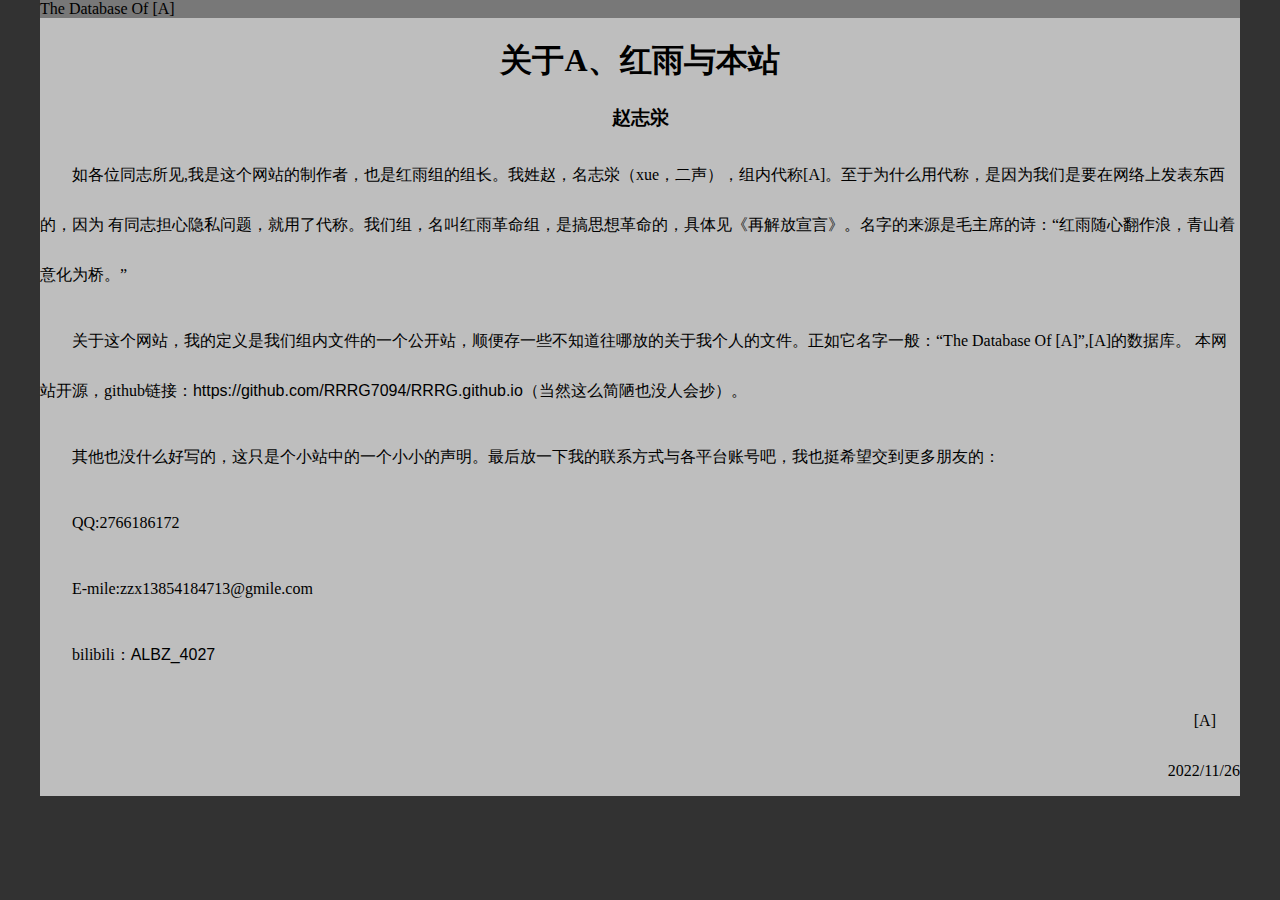
==== about_A_RRRG_and_web.html @ 0c25e2b4 "2022/12/5" ====
<!DOCTYPE html>
<html lang="en">

<head>
    <meta charset="UTF-8">
    <meta http-equiv="X-UA-Compatible" content="IE=edge">
    <meta name="viewport" content="width=device-width, initial-scale=1.0">
    <title>about_A_RRRG_and_web</title>
    <link rel="shortcut icon" href="./resource/img/favicon.jpg" type="image/x-icon">
    <link rel="stylesheet" href="css\a.css">
</head>

<body>
    <div class="bc">
        <div>
            <header class="header1">
                    <span>
                            The Database Of [A]
                    </span>
            </header>
        </div>
        <div class="center">
            <p>
            <h1>关于A、红雨与本站</h1>
            <h3>赵志泶</h3>
            </p>
        </div>

        <div class="indent">
            <p>
                如各位同志所见,我是这个网站的制作者，也是红雨组的组长。我姓赵，名志泶（xue，二声），组内代称[A]。至于为什么用代称，是因为我们是要在网络上发表东西的，因为
                有同志担心隐私问题，就用了代称。我们组，名叫红雨革命组，是搞思想革命的，具体见<a
                    href="resource\wenjian\再解放宣言.docx">《再解放宣言》</a>。名字的来源是毛主席的诗：“红雨随心翻作浪，青山着意化为桥。”
            </p>
            <p>
                关于这个网站，我的定义是我们组内文件的一个公开站，顺便存一些不知道往哪放的关于我个人的文件。正如它名字一般：“The Database Of [A]”,[A]的数据库。
                本网站开源，github链接：<a href="https://github.com/RRRG7094/RRRG.github.io">https://github.com/RRRG7094/RRRG.github.io</a>（当然这么简陋也没人会抄）。
            </p>
            <p>
                其他也没什么好写的，这只是个小站中的一个小小的声明。最后放一下我的联系方式与各平台账号吧，我也挺希望交到更多朋友的：
            </p>
            <p>
                QQ:2766186172

            </p>
            <p>
                E-mile:zzx13854184713@gmile.com
            </p>
            <p>
                bilibili：<a href="https://space.bilibili.com/430286913?spm_id_from=333.1007.0.0">ALBZ_4027</a>
            </p>
            <p class="right">
                [A]&nbsp;&nbsp;&nbsp;&nbsp;&nbsp;&nbsp;
                <br/>2022/11/26
            </p>
        </div>
    </div>
</body>

</html>
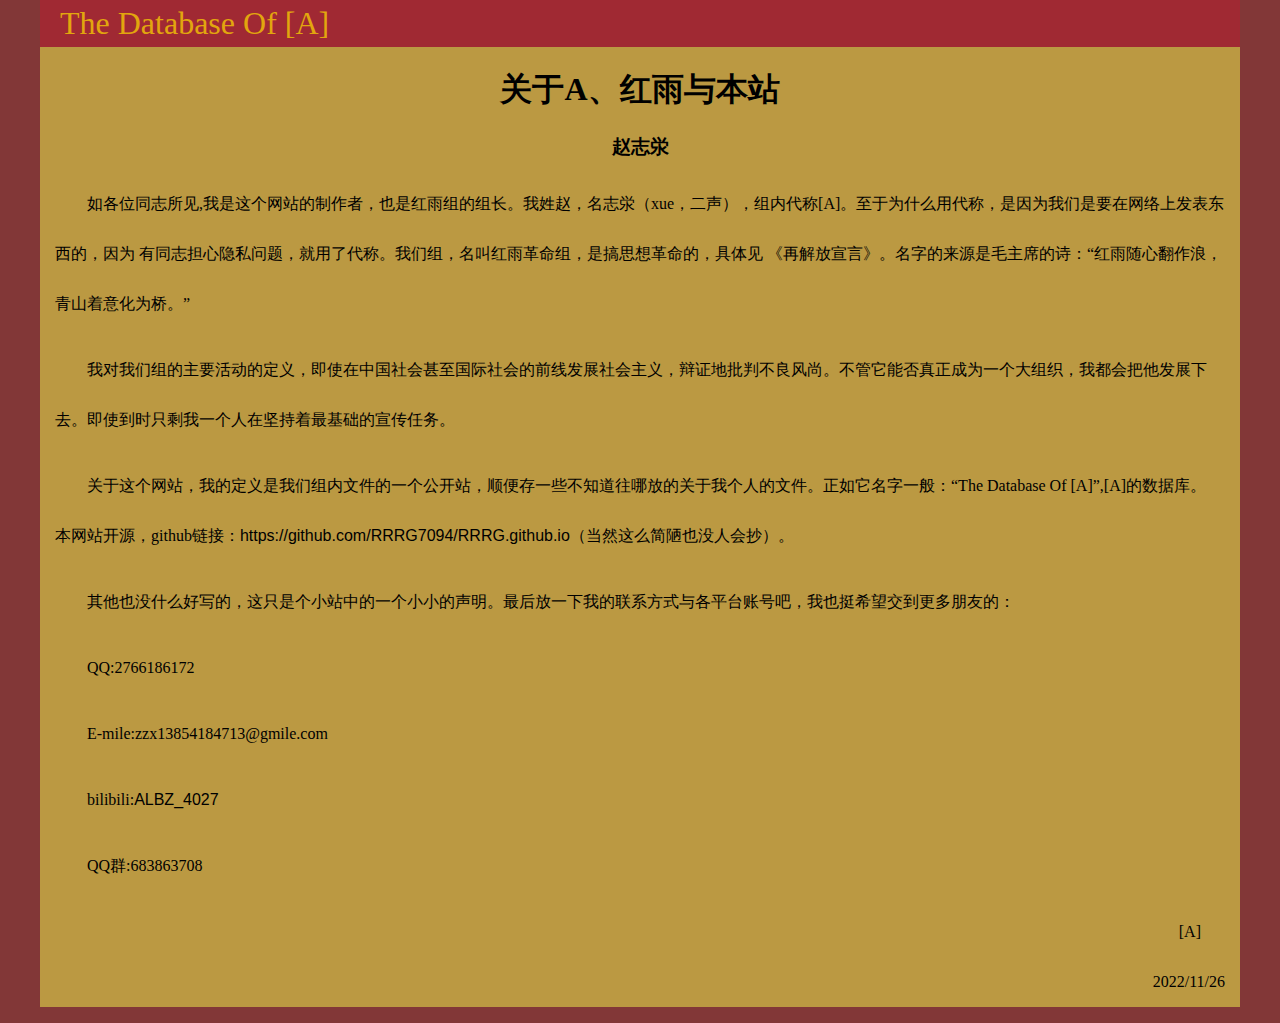
==== commit 3447f5f6: "2022/12/5" ====
--- a/about_A_RRRG_and_web.html
+++ b/about_A_RRRG_and_web.html
@@ -29,8 +29,11 @@
         <div class="indent">
             <p>
                 如各位同志所见,我是这个网站的制作者，也是红雨组的组长。我姓赵，名志泶（xue，二声），组内代称[A]。至于为什么用代称，是因为我们是要在网络上发表东西的，因为
-                有同志担心隐私问题，就用了代称。我们组，名叫红雨革命组，是搞思想革命的，具体见<a
-                    href="resource\wenjian\再解放宣言.docx">《再解放宣言》</a>。名字的来源是毛主席的诗：“红雨随心翻作浪，青山着意化为桥。”
+                有同志担心隐私问题，就用了代称。我们组，名叫红雨革命组，是搞思想革命的，具体见
+                <a href="resource\wenjian\再解放宣言.docx">《再解放宣言》</a>。名字的来源是毛主席的诗：“红雨随心翻作浪，青山着意化为桥。”
+            </p>
+            <p>
+                我对我们组的主要活动的定义，即使在中国社会甚至国际社会的前线发展社会主义，辩证地批判不良风尚。不管它能否真正成为一个大组织，我都会把他发展下去。即使到时只剩我一个人在坚持着最基础的宣传任务。
             </p>
             <p>
                 关于这个网站，我的定义是我们组内文件的一个公开站，顺便存一些不知道往哪放的关于我个人的文件。正如它名字一般：“The Database Of [A]”,[A]的数据库。
@@ -41,13 +44,15 @@
             </p>
             <p>
                 QQ:2766186172
-
             </p>
             <p>
                 E-mile:zzx13854184713@gmile.com
             </p>
             <p>
-                bilibili：<a href="https://space.bilibili.com/430286913?spm_id_from=333.1007.0.0">ALBZ_4027</a>
+                bilibili:<a href="https://space.bilibili.com/430286913?spm_id_from=333.1007.0.0">ALBZ_4027</a>
+            </p>
+            <p>
+                QQ群:683863708
             </p>
             <p class="right">
                 [A]&nbsp;&nbsp;&nbsp;&nbsp;&nbsp;&nbsp;
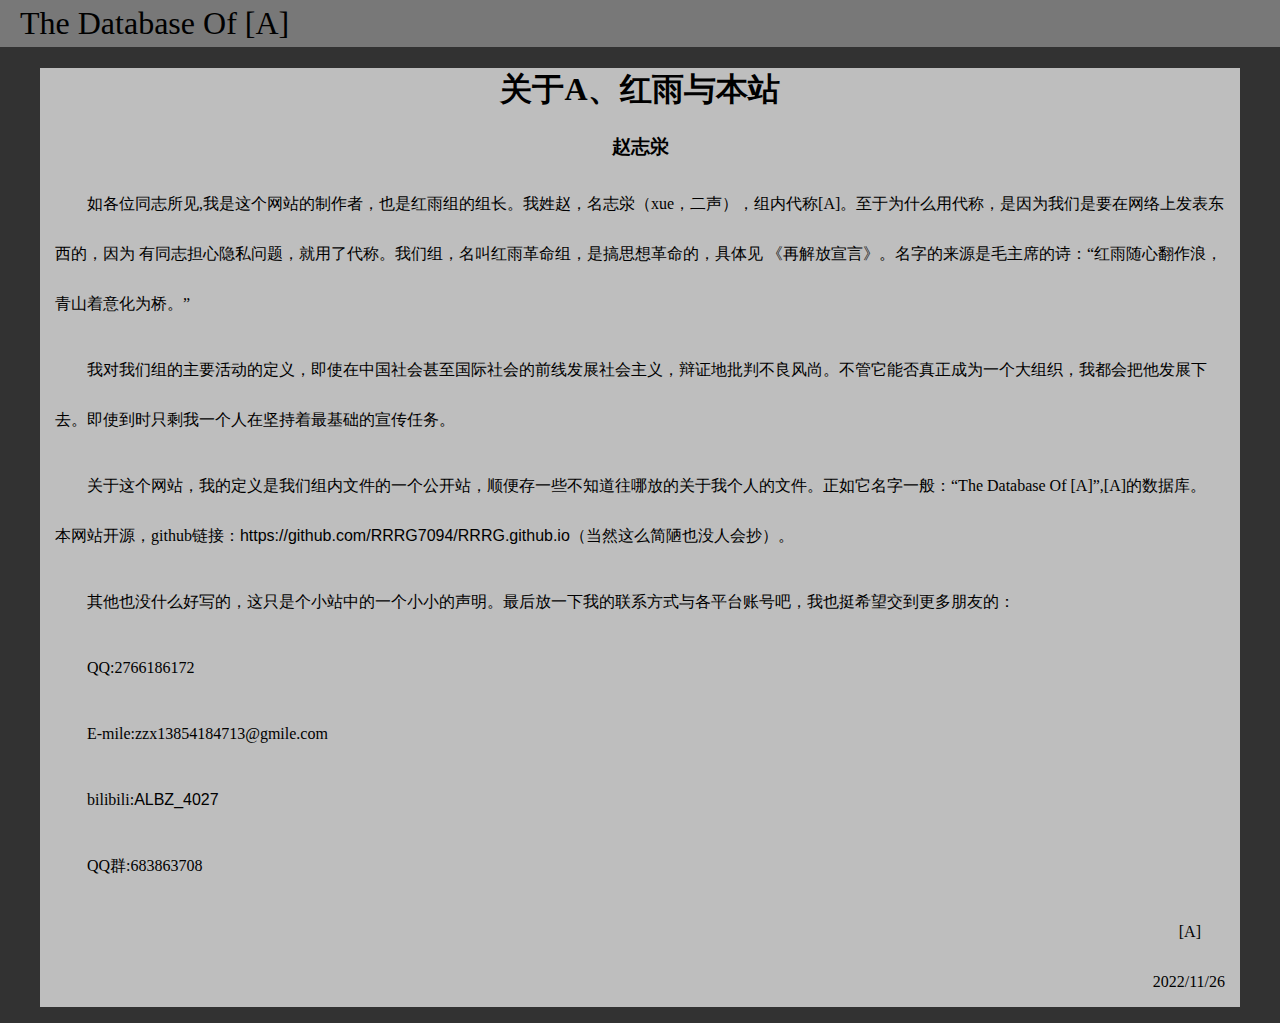
==== commit c55049a6: "2022/12/9" ====
--- a/about_A_RRRG_and_web.html
+++ b/about_A_RRRG_and_web.html
@@ -11,14 +11,12 @@
 </head>
 
 <body>
+    <header class="header1">
+        <span>
+            The Database Of [A]
+        </span>
+    </header>
     <div class="bc">
-        <div>
-            <header class="header1">
-                    <span>
-                            The Database Of [A]
-                    </span>
-            </header>
-        </div>
         <div class="center">
             <p>
             <h1>关于A、红雨与本站</h1>
@@ -37,7 +35,8 @@
             </p>
             <p>
                 关于这个网站，我的定义是我们组内文件的一个公开站，顺便存一些不知道往哪放的关于我个人的文件。正如它名字一般：“The Database Of [A]”,[A]的数据库。
-                本网站开源，github链接：<a href="https://github.com/RRRG7094/RRRG.github.io">https://github.com/RRRG7094/RRRG.github.io</a>（当然这么简陋也没人会抄）。
+                本网站开源，github链接：<a
+                    href="https://github.com/RRRG7094/RRRG.github.io">https://github.com/RRRG7094/RRRG.github.io</a>（当然这么简陋也没人会抄）。
             </p>
             <p>
                 其他也没什么好写的，这只是个小站中的一个小小的声明。最后放一下我的联系方式与各平台账号吧，我也挺希望交到更多朋友的：
@@ -56,7 +55,7 @@
             </p>
             <p class="right">
                 [A]&nbsp;&nbsp;&nbsp;&nbsp;&nbsp;&nbsp;
-                <br/>2022/11/26
+                <br />2022/11/26
             </p>
         </div>
     </div>
